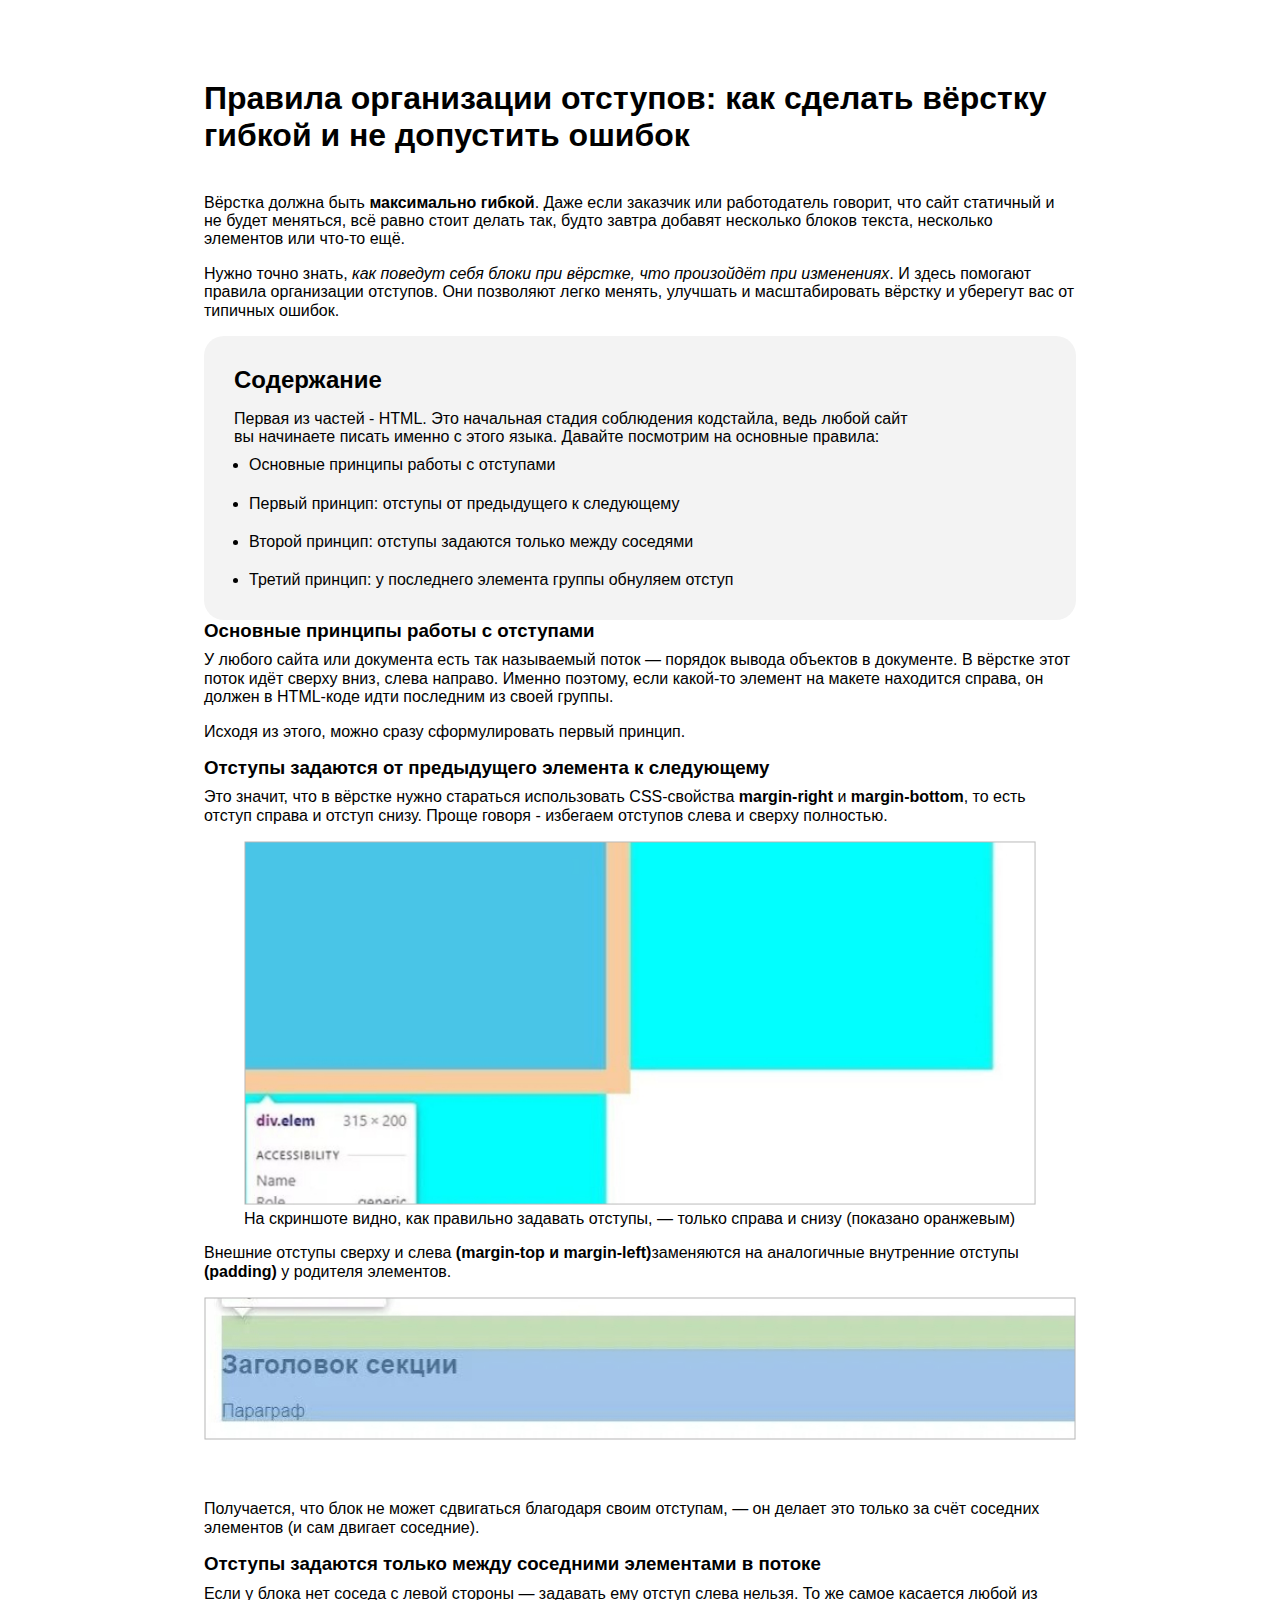
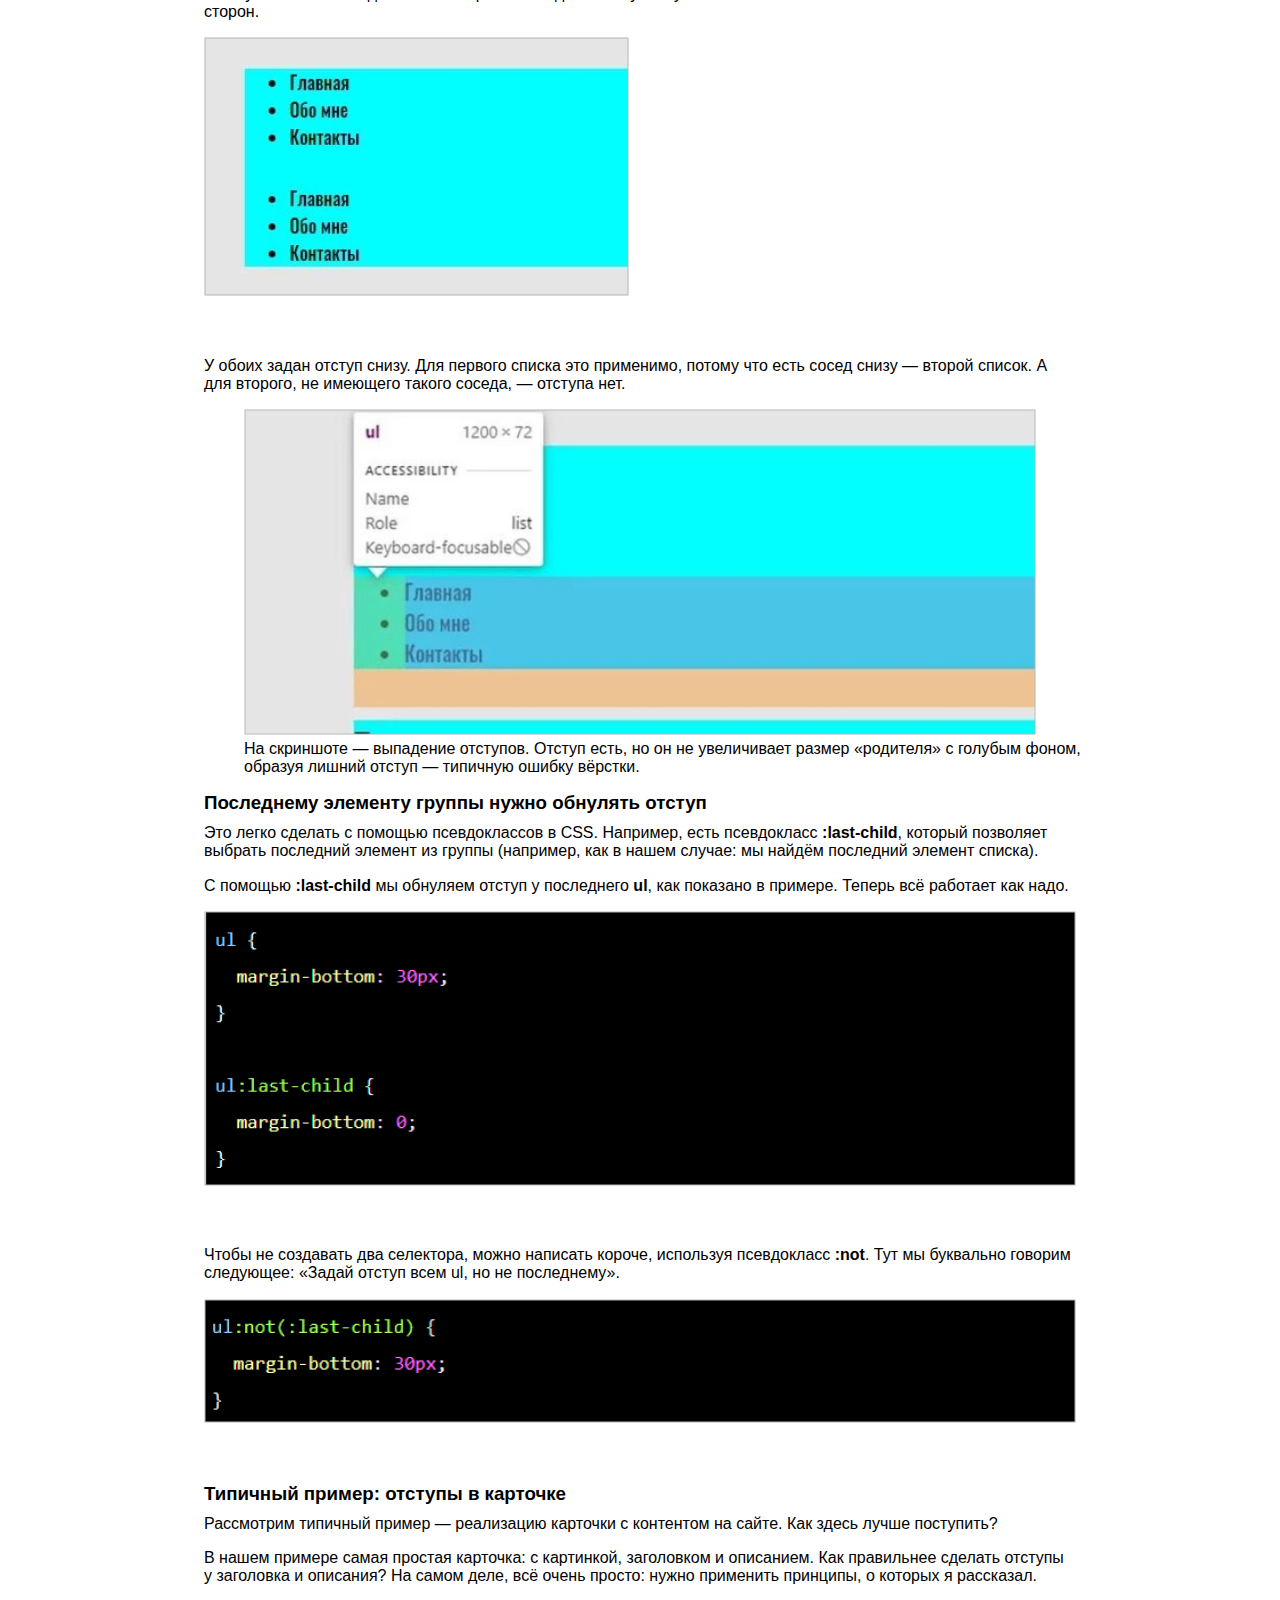
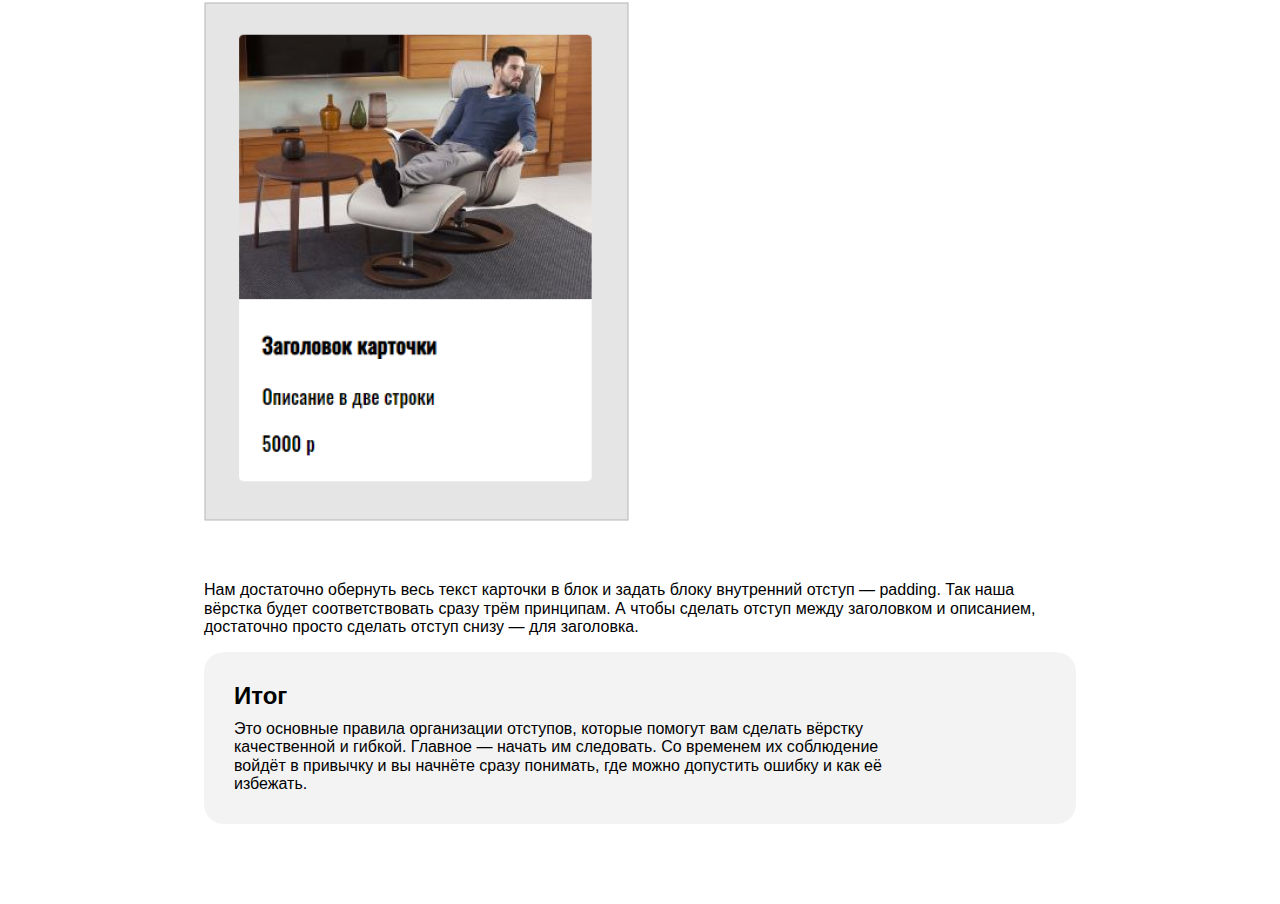
==== 3/article.html @ ec060f2a "bbb" ====
<!DOCTYPE html>
<html lang="ru">

<head>
  <meta charset="UTF-8">
  <meta http-equiv="X-UA-Compatible" content="IE=edge">
  <meta name="viewport" content="width=device-width, initial-scale=1.0">
  <link rel="stylesheet" href="css/style.css">
  <link rel="stylesheet" href="css/normalize.css">
  <title>Правила организации отступов</title>

</head>

<div class="container">
  <h1 class="title">Правила организации отступов: как сделать вёрстку гибкой и не допустить ошибок</h1>
  <p class="box">
    Вёрстка должна быть <strong>максимально гибкой</strong>. Даже если заказчик или работодатель говорит, что сайт
    статичный и не
    будет меняться, всё равно стоит делать так, будто завтра добавят несколько блоков текста, несколько элементов или
    что-то ещё.
  </p>

  <p class="box">
    Нужно точно знать, <i>как поведут себя блоки при вёрстке, что произойдёт при изменениях</i>. И здесь помогают
    правила организации отступов. Они позволяют легко менять, улучшать и масштабировать вёрстку и уберегут вас от
    типичных ошибок.
  </p>
  <div class="content">
    <h2 class="second_title">
      Содержание
    </h2>
    <p class="content_box">
      Первая из частей - HTML. Это начальная стадия соблюдения кодстайла, ведь любой сайт вы начинаете писать именно с
      этого языка. Давайте посмотрим на основные правила:</p>
    <ul class="container-list">
      <li class="item"><a href="#all_principle">Основные принципы работы с отступами</a></li>
      <li class="item"><a href="#first_principle">Первый принцип: отступы от предыдущего к следующему</a></li>
      <li class="item"><a href="#second_principle">Второй принцип: отступы задаются только между соседями</a></li>
      <li class="item"><a href="#third_principle">Третий принцип: у последнего элемента группы обнуляем отступ</a></li>
    </ul>
  </div>
  <div id="all_principle">
    <h3 class="third_title">Основные принципы работы с отступами</h3>
    <p class="box">
      У любого сайта или документа есть так называемый поток — порядок вывода объектов в документе. В вёрстке этот поток
      идёт сверху вниз, слева направо. Именно поэтому, если какой-то элемент на макете находится справа, он должен в
      HTML-коде идти последним из своей группы.
    </p>
    <p class="box">
      Исходя из этого, можно сразу сформулировать первый принцип.
    </p>
  </div>
  <div id="first_principle">
    <h3 class="third_title">Отступы задаются от предыдущего элемента к следующему</h3>
    <p class="box">Это значит, что в вёрстке нужно стараться использовать CSS-свойства <b>margin-right</b> и
      <b>margin-bottom</b>,
      то
      есть отступ справа и отступ снизу. Проще говоря - избегаем отступов слева и сверху полностью.
    </p>
    <figure class="figure">

      <img class="figure_img" src="img/1.jpg" alt="отступы в блоке">
      <figcaption class="figurecaption">
        На скриншоте видно, как правильно задавать отступы, — только справа и снизу (показано оранжевым)
      </figcaption>
    </figure>
    <p class="box">
      Внешние отступы сверху и слева <b>(margin-top и margin-left)</b>заменяются на аналогичные внутренние
      отступы
      <b>(padding)</b> у родителя элементов.
    </p>
    <p class="box">
      <img src="img/2.jpg" alt="сдвиг элементов">
    </p>
    <p class="box">
      Получается, что блок не может сдвигаться благодаря своим отступам, — он делает это только за счёт соседних
      элементов
      (и сам двигает соседние).
    </p>
  </div>
  <div id="second_principle">
    <h3 class="third_title">Отступы задаются только между соседними элементами в потоке</h3>
    <p class="box">
      Если у блока нет соседа с левой стороны — задавать ему отступ слева нельзя. То же самое касается любой из сторон.
    </p>
    <p class="box">
      <img src="img/3.jpg" alt="отступ снизу">
    </p>
    <p class="box">
      У обоих задан отступ снизу. Для первого списка это применимо, потому что есть сосед снизу — второй список. А для
      второго, не имеющего такого соседа, — отступа нет.
    </p>
    <figure>
      <img class="figure_img" src="img/4.jpg" alt="выпадение отступа">
      <figcaption class="figurecaption">
        На скриншоте — выпадение отступов. Отступ есть, но он не увеличивает размер «родителя» с голубым фоном, образуя
        лишний отступ — типичную ошибку вёрстки.
      </figcaption>
    </figure>
  </div>
  <div id="third_principle">
    <h3 class="third_title">Последнему элементу группы нужно обнулять отступ</h3>
    <p class="box">
      Это легко сделать с помощью псевдоклассов в CSS. Например, есть псевдокласс <b>:last-child</b>, который
      позволяет
      выбрать последний элемент из группы (например, как в нашем случае: мы найдём последний элемент списка).
    </p>
    <p class="box">
      С помощью <b>:last-child</b> мы обнуляем отступ у последнего <b>ul</b>, как показано в
      примере. Теперь всё
      работает
      как надо.
    </p>
    <p class="box">
      <img src="img/5.jpg" alt="обнуление отступа">
    </p>
    <p class="box">
      Чтобы не создавать два селектора, можно написать короче, используя псевдокласс <b>:not</b>. Тут мы
      буквально
      говорим
      следующее: «Задай отступ всем ul, но не последнему».
    </p>
    <p class="box">
      <img src="img/6.jpg" alt="псевдокласс">
    </p>
    <h3 class="third_title">Типичный пример: отступы в карточке</h3>
    <p class="box">
      Рассмотрим типичный пример — реализацию карточки с контентом на сайте. Как здесь лучше поступить?
    </p>
    <p class="box">
      В нашем примере самая простая карточка: с картинкой, заголовком и описанием. Как правильнее сделать отступы у
      заголовка и описания? На самом деле, всё очень просто: нужно применить принципы, о которых я рассказал.
    </p>
    <p class="box">
      <img src="img/7.jpg" alt="отступы в карточке">
    </p>
    <p class="box">
      Нам достаточно обернуть весь текст карточки в блок и задать блоку внутренний отступ — padding. Так наша вёрстка
      будет соответствовать сразу трём принципам. А чтобы сделать отступ между заголовком и описанием, достаточно просто
      сделать отступ снизу — для заголовка.
    </p>
  </div>
  <div class="outcome">
    <h2 class="second_title">
      Итог
    </h2>
    <p class="outcome_box">
      Это основные правила организации отступов, которые помогут вам сделать вёрстку качественной и гибкой. Главное —
      начать им следовать. Со временем их соблюдение войдёт в привычку и вы начнёте сразу понимать, где можно допустить
      ошибку и как её избежать.
    </p>
  </div>
</div>

</html>
---- 3/css/style.css ----
html {
	box-sizing: border-box;
}

*,
*::before,
*::after {
	box-sizing: inherit;
}

a {
	color: inherit;
	text-decoration: none;
}

img {
	max-width: 100%;
}

body {
	font-family: 'font', sans-serif;
}

/* index.html */

.main-content {
  display: flex;
  flex-direction: column;
  align-items: center;
  justify-content: center;
  min-height: 100vh;
  color: #fff;
  background-color: #070217;
  }

.header {
  display: inline-block;
  margin-bottom: 50px;
}

.second-content {
  box-sizing: border-box;
  display: inline-block;
  margin-bottom: 50px;
  }

.modules, .indents {
  display: inline-block;
  margin-right: 25px;
  padding: 24px 49px 24px 49px;
}


.second-content a:last-child {
  margin-right: 0px;
}

/* article.html */

/* container */

.container  {
  margin: 0 auto;
  padding: 80px 0;
  width: 1170px;

}

.title {
  margin-top: 0px;
  margin-bottom: 40px;
}

.container  {
  width: 872px;
  margin-bottom: 40px;
}

.container:last-child {
  margin-bottom: 0px;
}

.container img {
  margin-bottom: 40px;
}

.container figure img {
  margin-bottom: 0px;
}

.content, .outcome  {
  border-radius: 20px;
  padding: 30px;
  background-color: #f3f3f3;
  margin-bottom: 40px;
}

.figure_img, .figurecaption {
  display: inline-block;
  margin-bottom: 0px;
  width: 872px;
}

.box ,figure {
  margin-top: 0px;
}
/* content */

.content {
  margin: 0px;
}

.second_title {
  margin-bottom: 10px;
}

.container-list {
  margin: 0px;
  padding-left: 15px;

}

.content_box, .outcome_box {
  width: 692px;
  margin-bottom: 10px;

}

/* all_principle */

.third_title {
  margin-bottom: 10px;
}


.item:not(:last-child) {
  padding-bottom: 20px;
  }

.outcome {
  margin: 0px;
}

.outcome_box {
  margin: 0px;
}


.second_title {
  margin-top: 0px;
}

.third_title {
  margin-top: 0px;
}

.figure {
  margin-top: 0px;
}
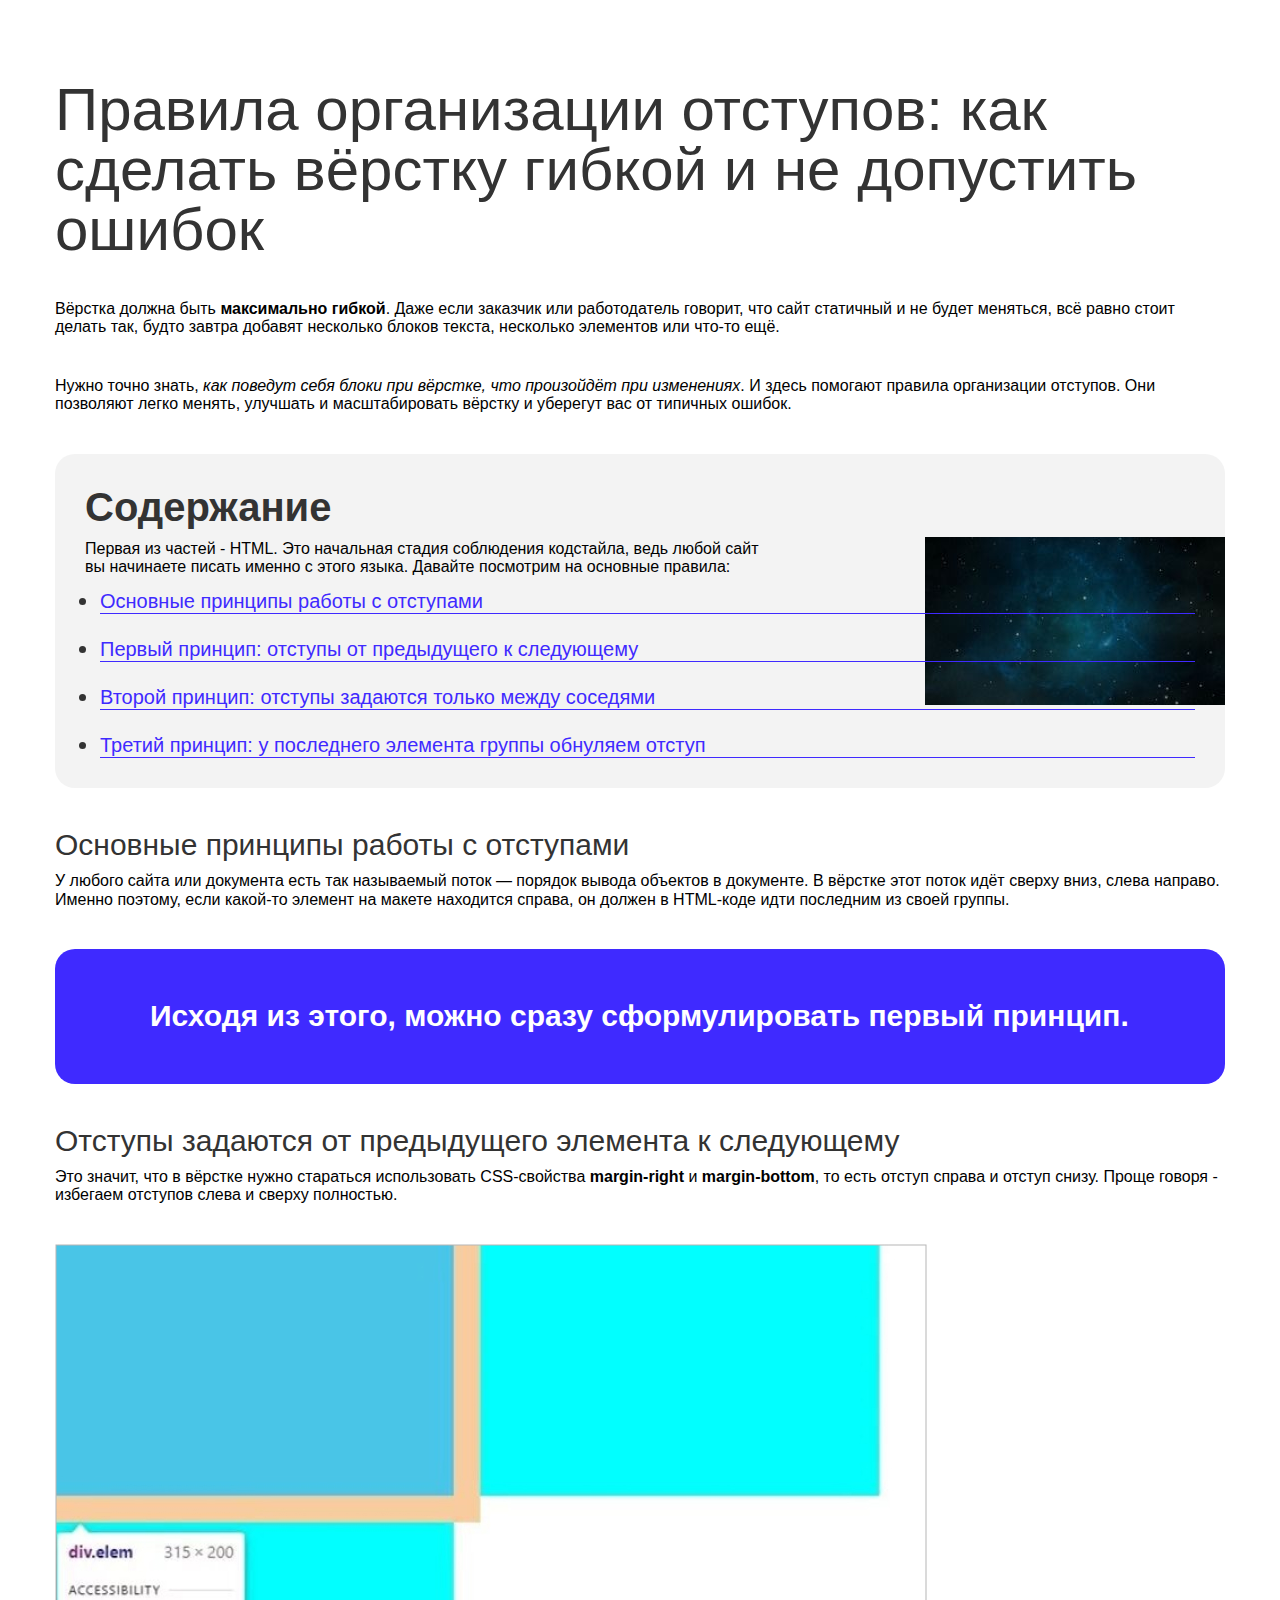
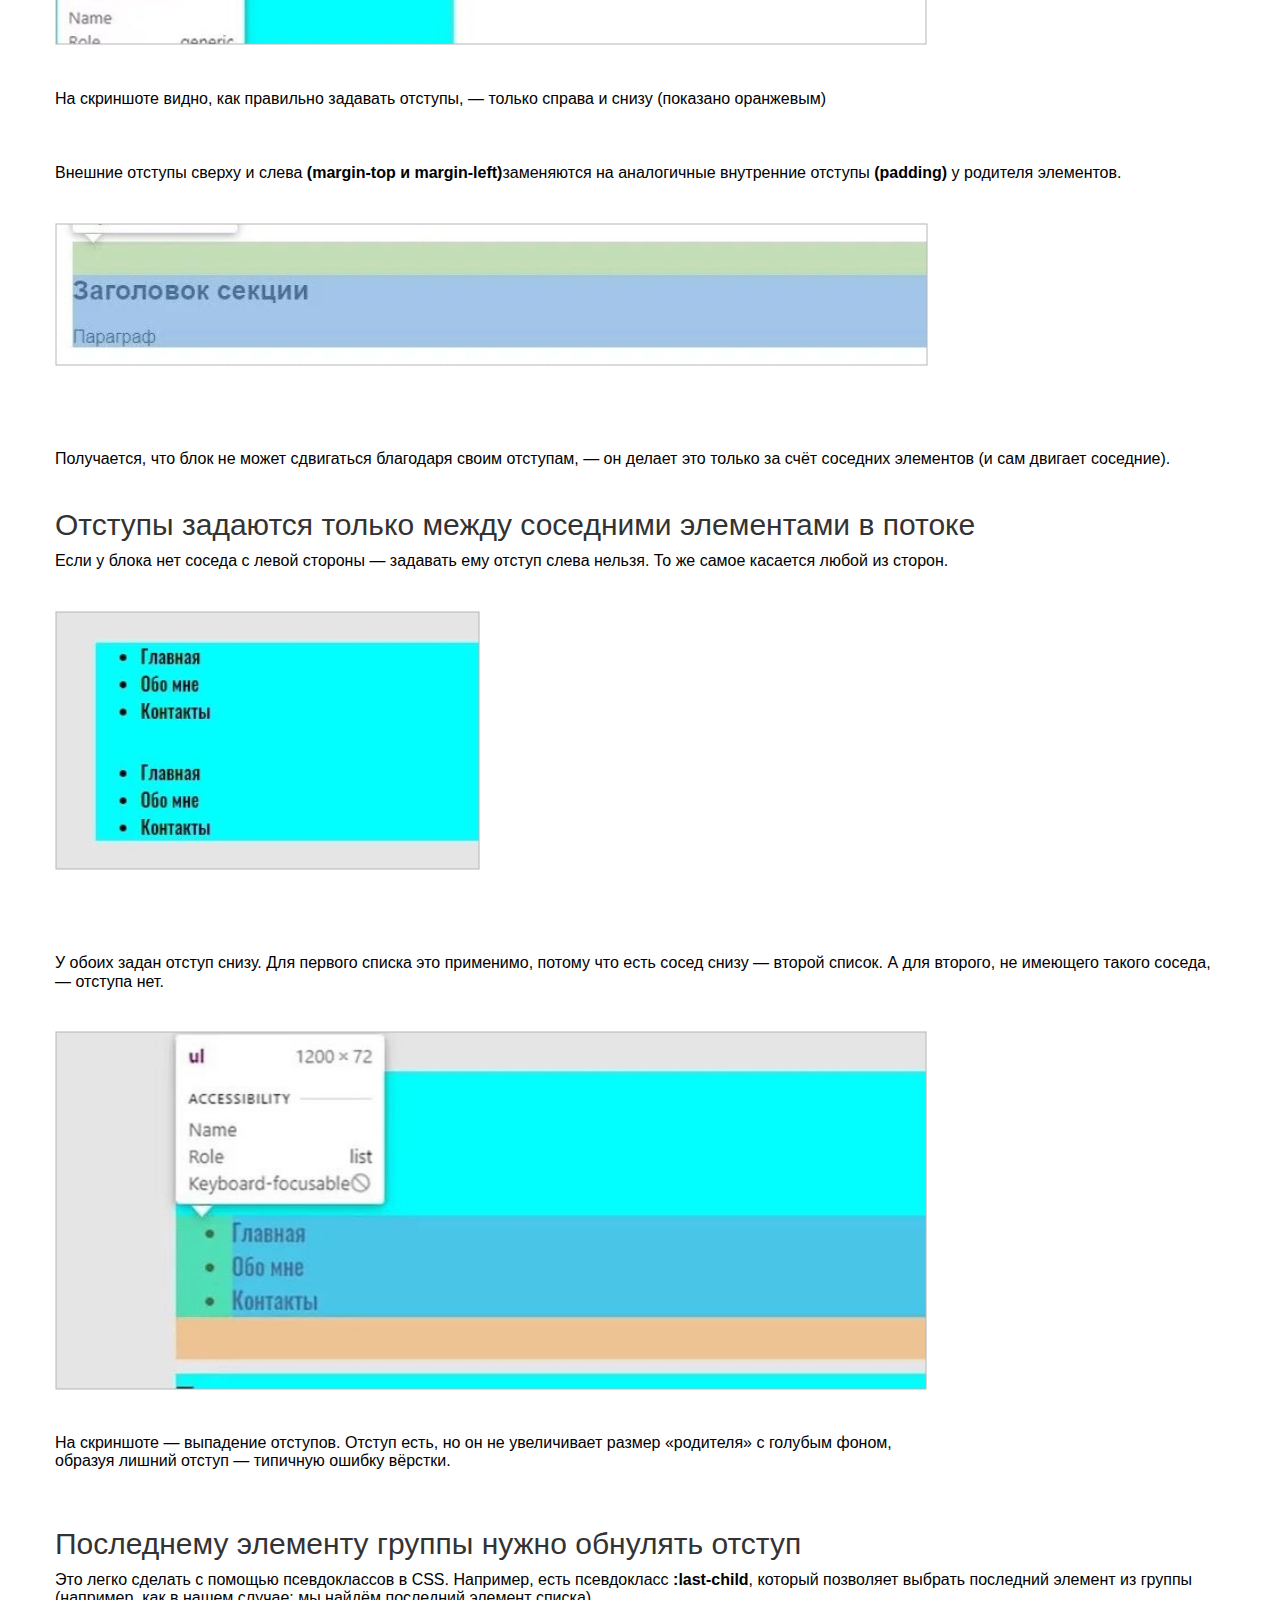
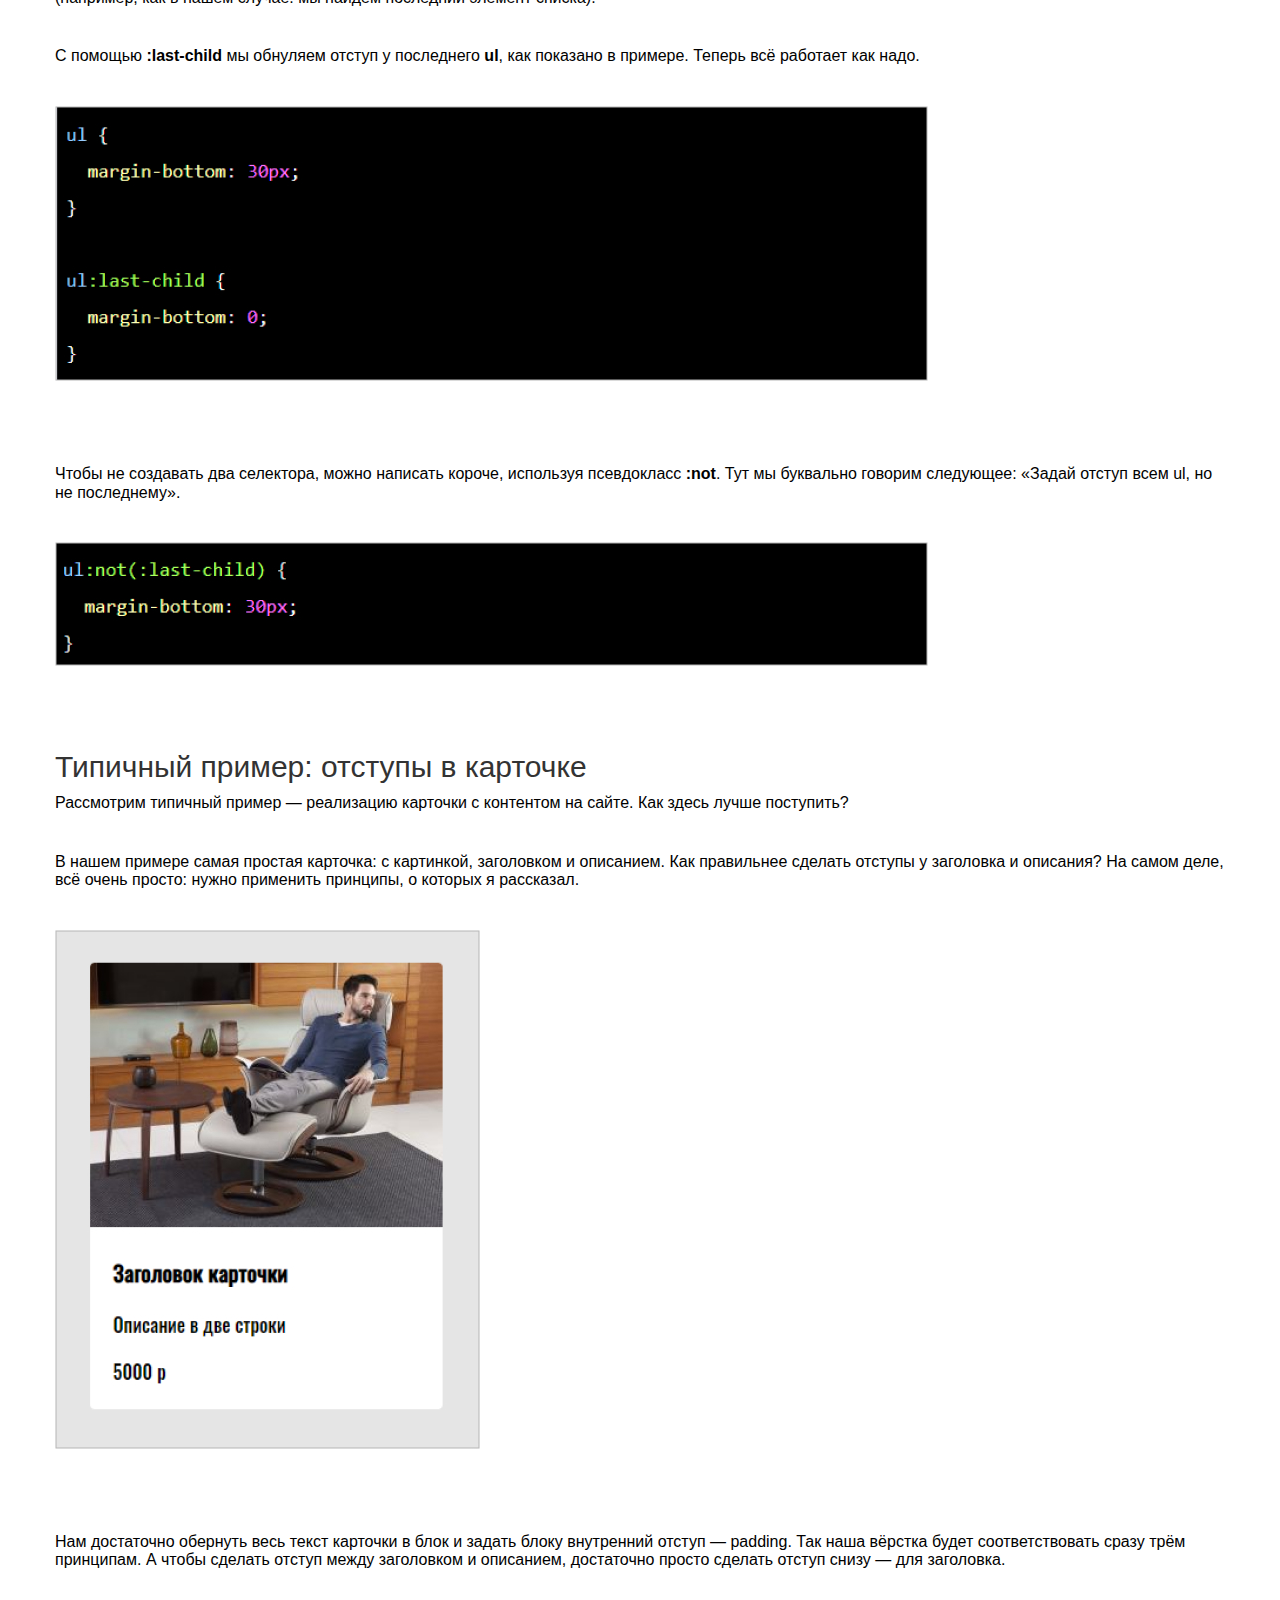
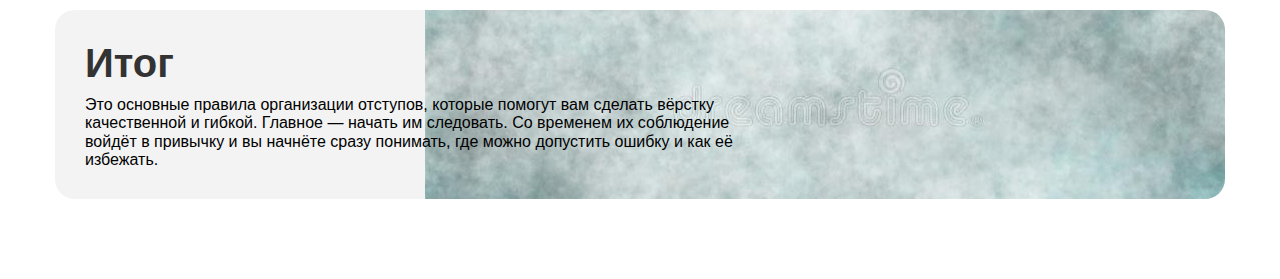
==== commit aab339fa: "мой" ====
--- a/3/article.html
+++ b/3/article.html
@@ -5,8 +5,8 @@
   <meta charset="UTF-8">
   <meta http-equiv="X-UA-Compatible" content="IE=edge">
   <meta name="viewport" content="width=device-width, initial-scale=1.0">
+  <link rel="stylesheet" href="css/normalize.css">
   <link rel="stylesheet" href="css/style.css">
-  <link rel="stylesheet" href="css/normalize.css">
   <title>Правила организации отступов</title>
 
 </head>
@@ -25,7 +25,7 @@
     правила организации отступов. Они позволяют легко менять, улучшать и масштабировать вёрстку и уберегут вас от
     типичных ошибок.
   </p>
-  <div class="content">
+  <div class="content gray">
     <h2 class="second_title">
       Содержание
     </h2>
@@ -46,7 +46,7 @@
       идёт сверху вниз, слева направо. Именно поэтому, если какой-то элемент на макете находится справа, он должен в
       HTML-коде идти последним из своей группы.
     </p>
-    <p class="box">
+    <p class="box border">
       Исходя из этого, можно сразу сформулировать первый принцип.
     </p>
   </div>
@@ -70,7 +70,7 @@
       <b>(padding)</b> у родителя элементов.
     </p>
     <p class="box">
-      <img src="img/2.jpg" alt="сдвиг элементов">
+      <img class="box_img" src="img/2.jpg" alt="сдвиг элементов">
     </p>
     <p class="box">
       Получается, что блок не может сдвигаться благодаря своим отступам, — он делает это только за счёт соседних
@@ -84,7 +84,7 @@
       Если у блока нет соседа с левой стороны — задавать ему отступ слева нельзя. То же самое касается любой из сторон.
     </p>
     <p class="box">
-      <img src="img/3.jpg" alt="отступ снизу">
+      <img class="box_img" src="img/3.jpg" alt="отступ снизу">
     </p>
     <p class="box">
       У обоих задан отступ снизу. Для первого списка это применимо, потому что есть сосед снизу — второй список. А для
@@ -112,7 +112,7 @@
       как надо.
     </p>
     <p class="box">
-      <img src="img/5.jpg" alt="обнуление отступа">
+      <img class="box_img" src="img/5.jpg" alt="обнуление отступа">
     </p>
     <p class="box">
       Чтобы не создавать два селектора, можно написать короче, используя псевдокласс <b>:not</b>. Тут мы
@@ -121,7 +121,7 @@
       следующее: «Задай отступ всем ul, но не последнему».
     </p>
     <p class="box">
-      <img src="img/6.jpg" alt="псевдокласс">
+      <img class="box_img" src="img/6.jpg" alt="псевдокласс">
     </p>
     <h3 class="third_title">Типичный пример: отступы в карточке</h3>
     <p class="box">
@@ -132,7 +132,7 @@
       заголовка и описания? На самом деле, всё очень просто: нужно применить принципы, о которых я рассказал.
     </p>
     <p class="box">
-      <img src="img/7.jpg" alt="отступы в карточке">
+      <img class="box_img" src="img/7.jpg" alt="отступы в карточке">
     </p>
     <p class="box">
       Нам достаточно обернуть весь текст карточки в блок и задать блоку внутренний отступ — padding. Так наша вёрстка
@@ -140,11 +140,11 @@
       сделать отступ снизу — для заголовка.
     </p>
   </div>
-  <div class="outcome">
+  <div class="content white">
     <h2 class="second_title">
       Итог
     </h2>
-    <p class="outcome_box">
+    <p class="content_box">
       Это основные правила организации отступов, которые помогут вам сделать вёрстку качественной и гибкой. Главное —
       начать им следовать. Со временем их соблюдение войдёт в привычку и вы начнёте сразу понимать, где можно допустить
       ошибку и как её избежать.
--- a/3/css/style.css
+++ b/3/css/style.css
@@ -18,7 +18,7 @@
 }
 
 body {
-	font-family: 'font', sans-serif;
+  	font-family: Arial, Verdana,'font', sans-serif;
 }
 
 /* index.html */
@@ -44,15 +44,28 @@
   margin-bottom: 50px;
   }
 
-.modules, .indents {
+.link  {
   display: inline-block;
   margin-right: 25px;
   padding: 24px 49px 24px 49px;
-}
-
-
-.second-content a:last-child {
-  margin-right: 0px;
+  font-weight: 700;
+  font-size: 18px;
+  background-color: #3f2aff;
+}
+
+.hover {
+  font-weight: 700;
+  font-size: 18;
+  color: #3f2aff;
+  background-image: url("img/download-solid.svg");
+  background-repeat: no-repeat;
+  background-position: left center;
+  padding-left: 30px;
+ }
+
+
+.link:last-child {
+  margin-right: 0;
 }
 
 /* article.html */
@@ -67,93 +80,135 @@
 }
 
 .title {
-  margin-top: 0px;
-  margin-bottom: 40px;
-}
-
-.container  {
-  width: 872px;
-  margin-bottom: 40px;
+  margin-top: 0;
+  margin-bottom: 40px;
+  font-weight: 400;
+  font-size: 60px;
+  line-height: 60px;
+  color: #333;
 }
 
 .container:last-child {
-  margin-bottom: 0px;
-}
-
-.container img {
-  margin-bottom: 40px;
-}
-
-.container figure img {
-  margin-bottom: 0px;
-}
-
-.content, .outcome  {
+  margin-bottom: 0;
+}
+
+.box_img  {
+  margin-bottom: 40px;
+}
+
+/* content */
+
+.content  {
   border-radius: 20px;
   padding: 30px;
   background-color: #f3f3f3;
-  margin-bottom: 40px;
-}
+  margin: 0px 0px 40px 0px;
+  background-position: right;
+  background-repeat: no-repeat;
+}
+
+.content:last-child {
+  margin: 0;
+}
+
+::marker {
+  color: #333;
+  font-size: 1.2em;
+}
+
 
 .figure_img, .figurecaption {
   display: inline-block;
-  margin-bottom: 0px;
+  margin-bottom: 40px;
   width: 872px;
 }
 
 .box ,figure {
   margin-top: 0px;
-}
-/* content */
-
-.content {
-  margin: 0px;
+  margin-left: 0px;
+  margin-right: 0px;
+}
+
+.box {
+  margin-bottom: 40px;
+}
+
+
+
+.border {
+  display: block;
+  border-radius: 20px;
+  padding: 50px 95px 50px 95px;
+  width: 100%;
+  font-weight: 700;
+  font-size: 30px;
+  color: #fff;
+  background-color: #3f2aff;
+
+}
+
+.gray {
+background-image: url("img/3w6biBHyP8JmGXVP.jpg");
+}
+
+.white {
+  background-image: url("img/white.jpg");
 }
 
 .second_title {
   margin-bottom: 10px;
+  font-size: 40px;
+  line-height: 46px;
+  color: #333;
 }
 
 .container-list {
-  margin: 0px;
+  margin: 0;
   padding-left: 15px;
-
-}
-
-.content_box, .outcome_box {
+}
+
+.content_box {
   width: 692px;
   margin-bottom: 10px;
-
+  margin-top: 0px;
+}
+
+.content_box:last-child {
+  margin: 0;
 }
 
 /* all_principle */
 
 .third_title {
   margin-bottom: 10px;
-}
-
+  font-weight: 400;
+  font-size: 30px;
+  line-height: 34px;
+  color: #333;
+}
+
+.item {
+
+  border-bottom: 1px;
+  border-bottom-style: solid;
+  border-color: #3f2aff;
+  font-size: 20px;
+  color: #3f2aff;
+}
 
 .item:not(:last-child) {
-  padding-bottom: 20px;
+  margin-bottom: 20px;
   }
 
-.outcome {
-  margin: 0px;
-}
-
-.outcome_box {
-  margin: 0px;
-}
-
 
 .second_title {
-  margin-top: 0px;
+  margin-top: 0;
 }
 
 .third_title {
-  margin-top: 0px;
+  margin-top: 0;
 }
 
 .figure {
-  margin-top: 0px;
-}
+  margin-top: 0;
+}
